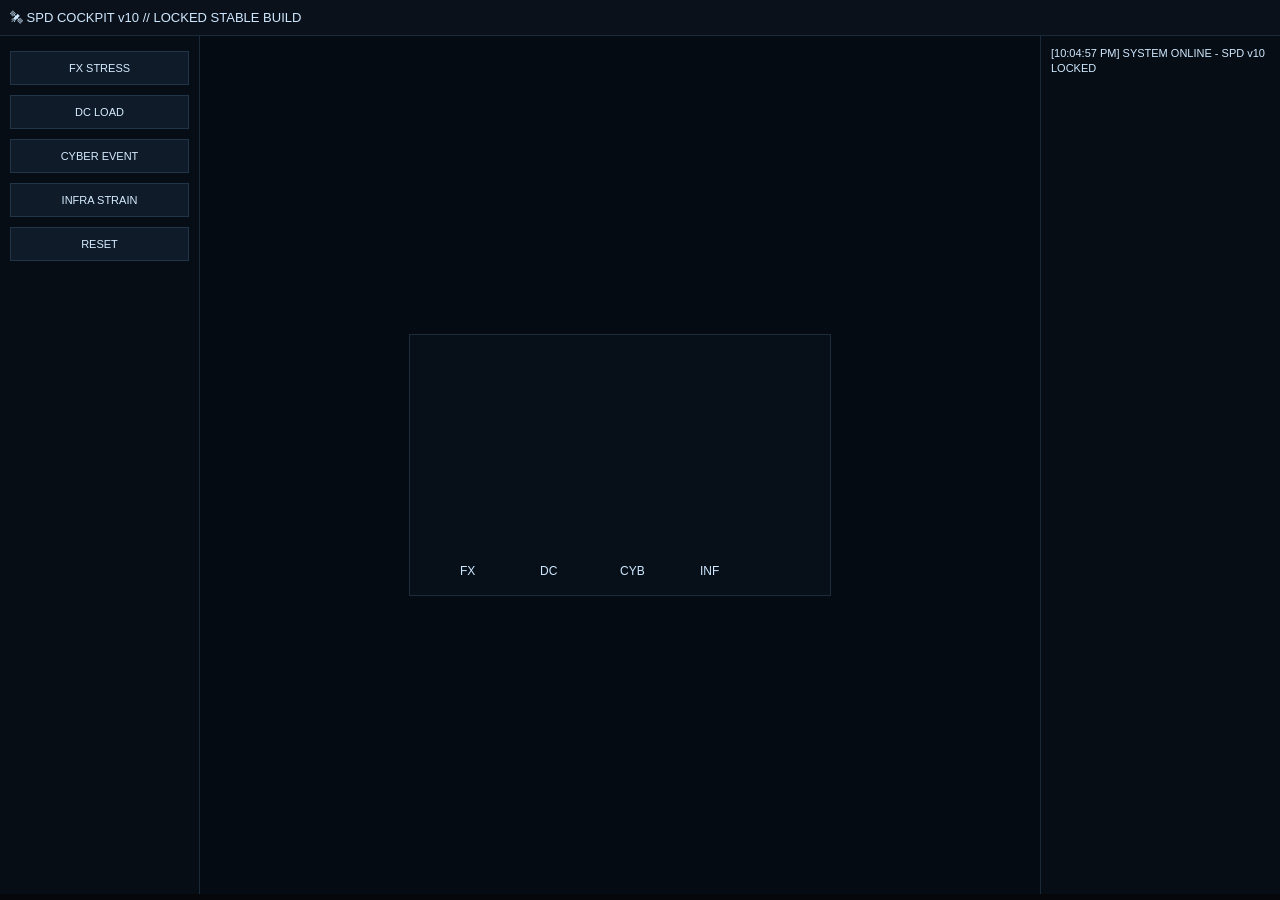
==== v10/index.html @ 53c75ceb "Add initial HTML structure for SPD v10 COCKPIT" ====
<!DOCTYPE html>
<html lang="en">
<head>
<meta charset="UTF-8">
<title>SPD v10 COCKPIT - STABLE CORE</title>

<style>
body {
  margin: 0;
  background: #05070b;
  color: #cfe8ff;
  font-family: Arial, sans-serif;
  overflow: hidden;
}

.top {
  padding: 10px;
  background: #0a111a;
  border-bottom: 1px solid #1b2a3a;
  font-size: 13px;
}

.grid {
  display: grid;
  grid-template-columns: 200px 1fr 240px;
  height: calc(100vh - 42px);
}

.left {
  background: #070d14;
  padding: 10px;
  border-right: 1px solid #1b2a3a;
}

button {
  width: 100%;
  margin: 5px 0;
  padding: 10px;
  background: #0f1b28;
  border: 1px solid #223548;
  color: #d6ecff;
  font-size: 11px;
  cursor: pointer;
}

button:hover {
  background: #16283a;
}

.center {
  display: flex;
  justify-content: center;
  align-items: center;
  background: #050b12;
}

canvas {
  background: #071019;
  border: 1px solid #1c2c3c;
}

.right {
  background: #070d14;
  padding: 10px;
  border-left: 1px solid #1b2a3a;
  font-size: 11px;
  overflow-y: auto;
  line-height: 1.4;
}

.good { color: #3dffb5; }
.warn { color: #ffd166; }
.bad  { color: #ff4d6d; }
</style>
</head>

<body>

<div class="top">
🛰 SPD COCKPIT v10 // LOCKED STABLE BUILD
</div>

<div class="grid">

  <!-- LEFT PANEL -->
  <div class="left">
    <button onclick="run('FX')">FX STRESS</button>
    <button onclick="run('DC')">DC LOAD</button>
    <button onclick="run('CYB')">CYBER EVENT</button>
    <button onclick="run('INF')">INFRA STRAIN</button>
    <button onclick="resetSystem()">RESET</button>
  </div>

  <!-- CENTER GRAPH -->
  <div class="center">
    <canvas id="g" width="420" height="260"></canvas>
  </div>

  <!-- RIGHT LOG -->
  <div class="right" id="log"></div>

</div>

<script>
/* =========================
   CORE STATE
========================= */
let state = { FX: 0, DC: 0, CYB: 0, INF: 0 };
let log = [];

/* =========================
   LOG SYSTEM
========================= */
function write(msg) {
  const t = new Date().toLocaleTimeString();
  log.push(`[${t}] ${msg}`);
  document.getElementById("log").innerHTML = log.slice(-12).join("<br>");
}

/* =========================
   EVENT ENGINE
========================= */
function run(type) {
  state[type] += 2;
  write("EVENT → " + type);
  evaluate();
  draw();
}

/* =========================
   RESET ENGINE
========================= */
function resetSystem() {
  state = { FX: 0, DC: 0, CYB: 0, INF: 0 };
  write("SYSTEM RESET");
  evaluate();
  draw();
}

/* =========================
   STATUS ENGINE
========================= */
function evaluate() {
  const total = Object.values(state).reduce((a, b) => a + b, 0);
  const s = document.getElementById("status");

  if (!s) return;

  if (total < 8) {
    s.textContent = "STABLE";
    s.className = "good";
  } else if (total < 18) {
    s.textContent = "DEGRADED";
    s.className = "warn";
  } else {
    s.textContent = "STRESSED";
    s.className = "bad";
  }
}

/* =========================
   GRAPH ENGINE (FIXED)
========================= */
function draw() {
  const c = document.getElementById("g");
  if (!c) return;

  const x = c.getContext("2d");
  x.clearRect(0, 0, c.width, c.height);

  const keys = Object.keys(state);
  const values = Object.values(state);
  const max = Math.max(...values, 5);

  keys.forEach((key, i) => {
    const value = values[i];
    const height = (value / max) * 200;

    const xPos = 50 + i * 80;

    x.fillStyle = "#00ffd5";
    x.fillRect(xPos, 220 - height, 30, height);

    x.fillStyle = "#cfe8ff";
    x.font = "12px Arial";
    x.fillText(key, xPos, 240);
  });
}

/* =========================
   INIT
========================= */
document.addEventListener("DOMContentLoaded", function () {
  write("SYSTEM ONLINE - SPD v10 LOCKED");
  draw();
});
</script>

</body>
</html>
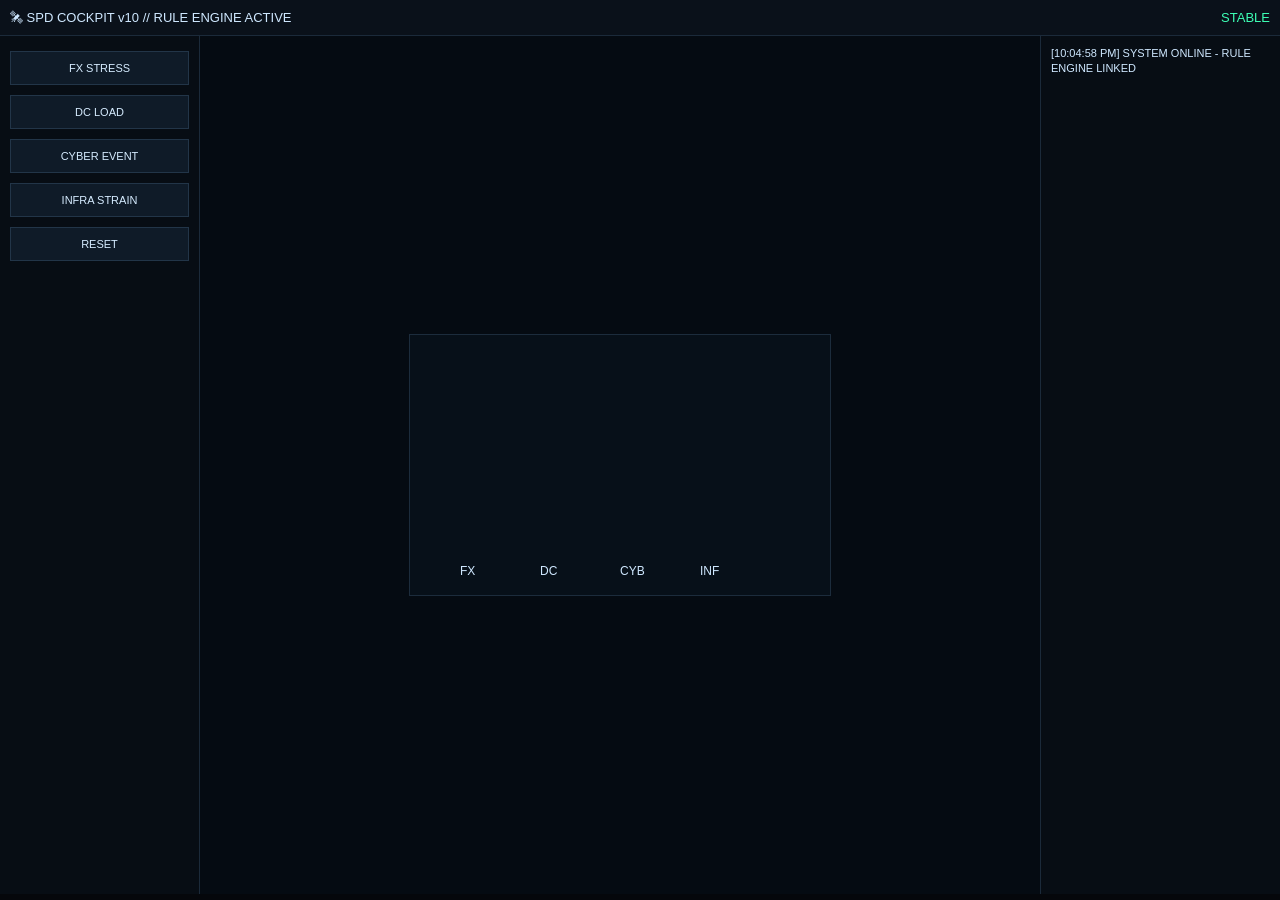
==== commit f48e09d3: "Update title and functionality for rule engine" ====
--- a/v10/index.html
+++ b/v10/index.html
@@ -2,7 +2,7 @@
 <html lang="en">
 <head>
 <meta charset="UTF-8">
-<title>SPD v10 COCKPIT - STABLE CORE</title>
+<title>SPD v10 COCKPIT - RULE ENGINE CORE</title>
 
 <style>
 body {
@@ -18,6 +18,8 @@
   background: #0a111a;
   border-bottom: 1px solid #1b2a3a;
   font-size: 13px;
+  display: flex;
+  justify-content: space-between;
 }
 
 .grid {
@@ -77,12 +79,12 @@
 <body>
 
 <div class="top">
-🛰 SPD COCKPIT v10 // LOCKED STABLE BUILD
+  🛰 SPD COCKPIT v10 // RULE ENGINE ACTIVE
+  <div id="status" class="good">STABLE</div>
 </div>
 
 <div class="grid">
 
-  <!-- LEFT PANEL -->
   <div class="left">
     <button onclick="run('FX')">FX STRESS</button>
     <button onclick="run('DC')">DC LOAD</button>
@@ -91,25 +93,34 @@
     <button onclick="resetSystem()">RESET</button>
   </div>
 
-  <!-- CENTER GRAPH -->
   <div class="center">
     <canvas id="g" width="420" height="260"></canvas>
   </div>
 
-  <!-- RIGHT LOG -->
   <div class="right" id="log"></div>
 
 </div>
 
 <script>
 /* =========================
-   CORE STATE
+   STATE
 ========================= */
 let state = { FX: 0, DC: 0, CYB: 0, INF: 0 };
 let log = [];
 
 /* =========================
-   LOG SYSTEM
+   RULE ENGINE BRIDGE (v1)
+   (Simulates GitHub Rule Library connection)
+========================= */
+const RULES = {
+  FX:  { base: 2, cascade: ["DC"] },
+  DC:  { base: 2, cascade: ["CYB"] },
+  CYB: { base: 2, cascade: ["INF"] },
+  INF: { base: 2, cascade: [] }
+};
+
+/* =========================
+   LOG
 ========================= */
 function write(msg) {
   const t = new Date().toLocaleTimeString();
@@ -118,17 +129,27 @@
 }
 
 /* =========================
-   EVENT ENGINE
+   RULE EXECUTION ENGINE
 ========================= */
 function run(type) {
-  state[type] += 2;
-  write("EVENT → " + type);
+  const rule = RULES[type];
+  if (!rule) return;
+
+  state[type] += rule.base;
+  write(`RULE → ${type} +${rule.base}`);
+
+  rule.cascade.forEach(target => {
+    const spill = Math.max(1, Math.floor(rule.base * 0.6));
+    state[target] += spill;
+    write(`CASCADE → ${type} → ${target} +${spill}`);
+  });
+
   evaluate();
   draw();
 }
 
 /* =========================
-   RESET ENGINE
+   RESET
 ========================= */
 function resetSystem() {
   state = { FX: 0, DC: 0, CYB: 0, INF: 0 };
@@ -143,8 +164,6 @@
 function evaluate() {
   const total = Object.values(state).reduce((a, b) => a + b, 0);
   const s = document.getElementById("status");
-
-  if (!s) return;
 
   if (total < 8) {
     s.textContent = "STABLE";
@@ -159,7 +178,7 @@
 }
 
 /* =========================
-   GRAPH ENGINE (FIXED)
+   GRAPH
 ========================= */
 function draw() {
   const c = document.getElementById("g");
@@ -173,9 +192,7 @@
   const max = Math.max(...values, 5);
 
   keys.forEach((key, i) => {
-    const value = values[i];
-    const height = (value / max) * 200;
-
+    const height = (values[i] / max) * 200;
     const xPos = 50 + i * 80;
 
     x.fillStyle = "#00ffd5";
@@ -190,8 +207,8 @@
 /* =========================
    INIT
 ========================= */
-document.addEventListener("DOMContentLoaded", function () {
-  write("SYSTEM ONLINE - SPD v10 LOCKED");
+document.addEventListener("DOMContentLoaded", () => {
+  write("SYSTEM ONLINE - RULE ENGINE LINKED");
   draw();
 });
 </script>
